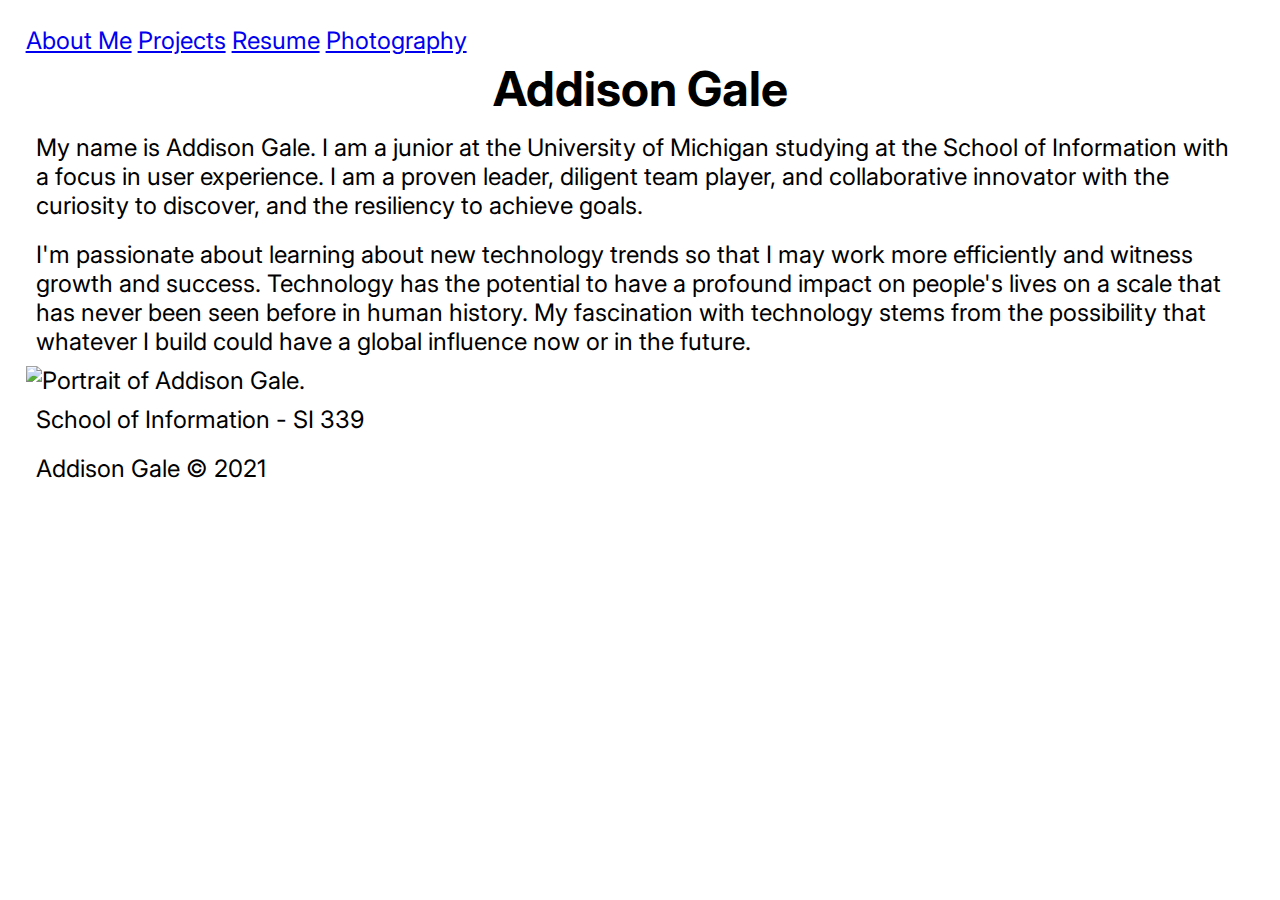
==== index.html @ 48768e91 "Add files via upload" ====
<!DOCTYPE html>
<html lang="en">
<head>
	<meta charset="UTF-8">
	<meta name="viewport" content="width=device-width, initial-scale=1.0">
	<link rel="icon" href="imgs/favicon.ico">
	<link rel="stylesheet" href="css/html5reset.css"> 
	<link rel="stylesheet" href="css/style.css">
	<link rel="stylesheet" href="https://fonts.googleapis.com/css2?family=Inter&display=swap">
	<title>About Me</title>
</head>
<body>
	<header>
		<nav>
			<ul>
				<li><a href = "index.html">About Me</a></li>
				<li><a href = "projects.html">Projects</a></li>
				<li><a href = "resume.html">Resume</a></li>
				<li><a href = "photography.html">Photography</a></li>
			</ul>
		</nav>

		<h1>Addison Gale</h1>

	</header>

	<main>
		<p>My name is Addison Gale. I am a junior at the University of Michigan studying at the School of Information with a focus in user experience. I am a proven leader, diligent team player, and collaborative innovator with the curiosity to discover, and the resiliency to achieve goals.</p>
		<p>I'm passionate about learning about new technology trends so that I may work more efficiently and witness growth and success. Technology has the potential to have a profound impact on people's lives on a scale that has never been seen before in human history. My fascination with technology stems from the possibility that whatever I build could have a global influence now or in the future.</p>
		<img src = "images/portrait.jpg" alt="Portrait of Addison Gale."/>
	</main>

	<footer>
		<p>School of Information - SI 339</p>
		<p>Addison Gale &copy; 2021</p>
	</footer>
</body>
</html>
---- css/style.css ----
body{
    font-family: 'Inter', 'Times New Roman';
    margin:1%;
	padding:1%;
	font-size:150%;
}

h1{
	font-size: 2em; 
	font-weight: bold;
	text-align: center;
	line-height: 1;
}

nav li{
	display: inline;
}


p, h1, h2 {
    padding: 10px;
}


a:visited{color:#0000FF}
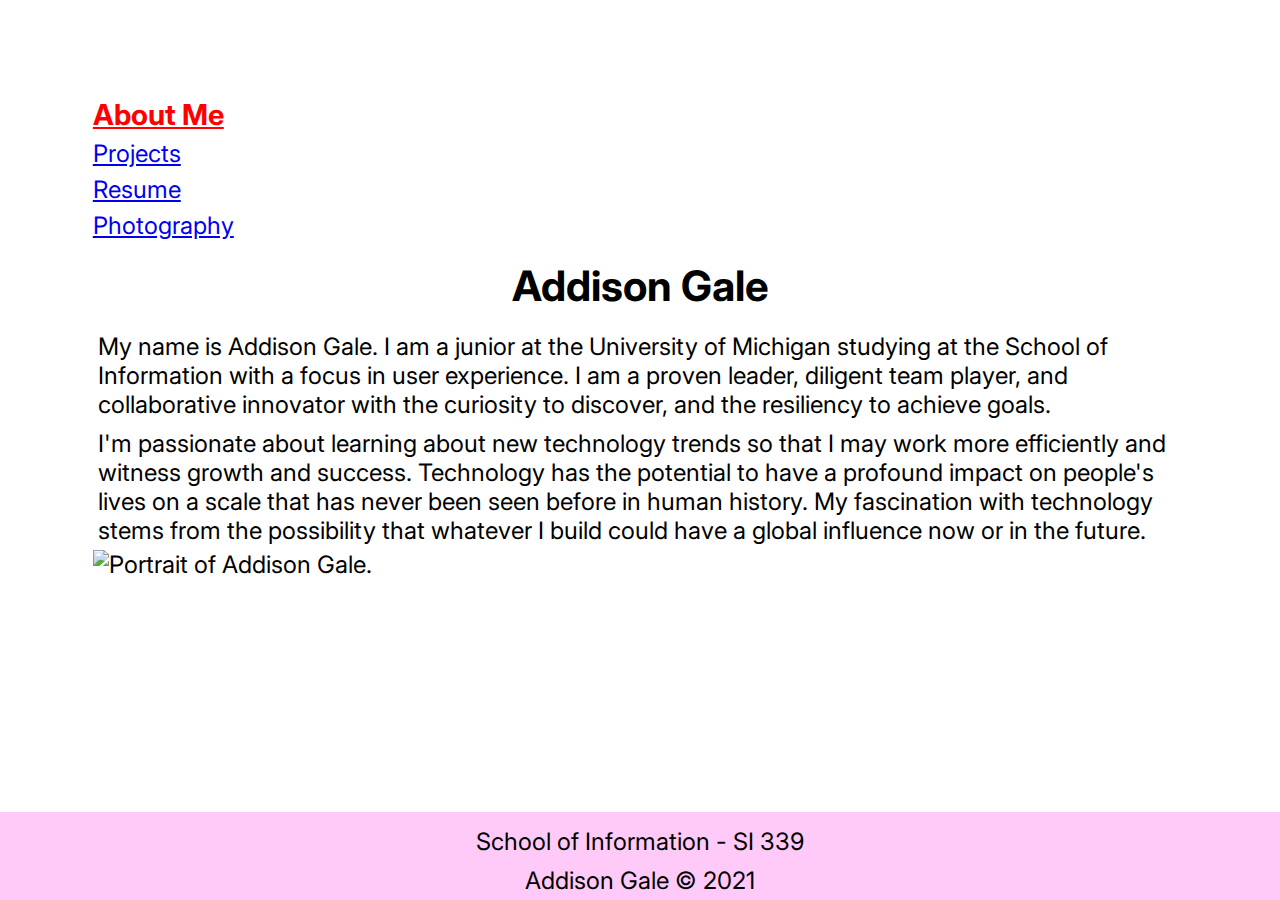
==== commit 546c75ae: "Add files via upload" ====
--- a/index.html
+++ b/index.html
@@ -3,17 +3,18 @@
 <head>
 	<meta charset="UTF-8">
 	<meta name="viewport" content="width=device-width, initial-scale=1.0">
-	<link rel="icon" href="imgs/favicon.ico">
+	<link rel="icon" type="image/png" href="images/favicon.ico">
 	<link rel="stylesheet" href="css/html5reset.css"> 
 	<link rel="stylesheet" href="css/style.css">
 	<link rel="stylesheet" href="https://fonts.googleapis.com/css2?family=Inter&display=swap">
 	<title>About Me</title>
 </head>
 <body>
+	<div class="skip"><a href="#main">Skip to Main Content</a></div>
 	<header>
 		<nav>
 			<ul>
-				<li><a href = "index.html">About Me</a></li>
+				<li><a class= "current" href ="index.html"> About Me</a></li>
 				<li><a href = "projects.html">Projects</a></li>
 				<li><a href = "resume.html">Resume</a></li>
 				<li><a href = "photography.html">Photography</a></li>
--- a/css/style.css
+++ b/css/style.css
@@ -1,26 +1,122 @@
 body{
-    font-family: 'Inter', 'Times New Roman';
-    margin:1%;
-	padding:1%;
+	font-family: 'Inter', 'Times New Roman';
+	padding: 1.5%;
+	margin: 5.75%;
 	font-size:150%;
 }
 
 h1{
-	font-size: 2em; 
+	font-size: 1.75em; 
 	font-weight: bold;
 	text-align: center;
-	line-height: 1;
+	line-height: 1.75;
+}
+
+h2{
+	font-weight: bold;
+	text-align: center;	
+}
+
+nav{
+	background-color: white;
 }
 
 nav li{
-	display: inline;
+	display: block;
 }
 
+nav li .current{
+	color: red;
+	font-weight: bold;
+	font-size: larger;
+}
 
 p, h1, h2 {
-    padding: 10px;
+    padding: 5px;
 }
 
+.skip a{
+	background: white;
+	left: 0;
+	padding: 6px;
+	-webkit-transition: top 1s ease-out;
+	transition: top 1s ease-out;
+	z-index: 1;
+	position: absolute;
+	top: -40px;
+  
+  }
+  
+  /* Requirement 3b code here*/
+  .skip a:focus{
+	position: absolute;
+	top: 0px;
+  }
 
-a:visited{color:#0000FF}
+.gallery{
+	display: grid;
+	grid-template-columns: 1fr;
+	grid-template-rows: auto;
+	grid-row-gap: 12px;
+}
 
+.sports_photos{
+	grid-column: 1 / -1;
+	grid-row: 1 span 1;
+	padding: 5px;
+}
+
+.portrait_photos{
+	grid-column: 1 / -1;
+	grid-row: 3 span 1;
+	padding: 5px;
+}
+
+h3{
+	font-weight: bold;
+	text-decoration: underline;
+	line-height: 2.5;
+}
+
+a:visited{color: black}
+
+ul li{
+	list-style-type: disc;
+	line-height: 1.5;
+}
+
+.hp p, .startup p, .photo p, .sally p, .salad p, .club p{
+	font-style: italic;
+}
+
+.hp h2, .startup h2, .photo h2, .sally h2, .salad h2{
+	text-align:left;
+	font-weight: bold;
+}
+
+.hp img, .startup img, .photo img, .sally img, .salad img{
+	margin: auto;
+}
+
+.projects h2{
+	font-weight: bold;
+	text-decoration: underline;
+	line-height: 2;
+}
+
+.projects img{
+	padding: 6px;
+}
+
+body > footer{
+	width:100%;
+	background-color: rgb(255, 202, 248);
+	padding-top: 10px;
+	min-height: 75px;
+	text-align:center;
+	color: black;
+	position: fixed;
+	margin: 0;
+	left: 0;
+	bottom: 0;
+}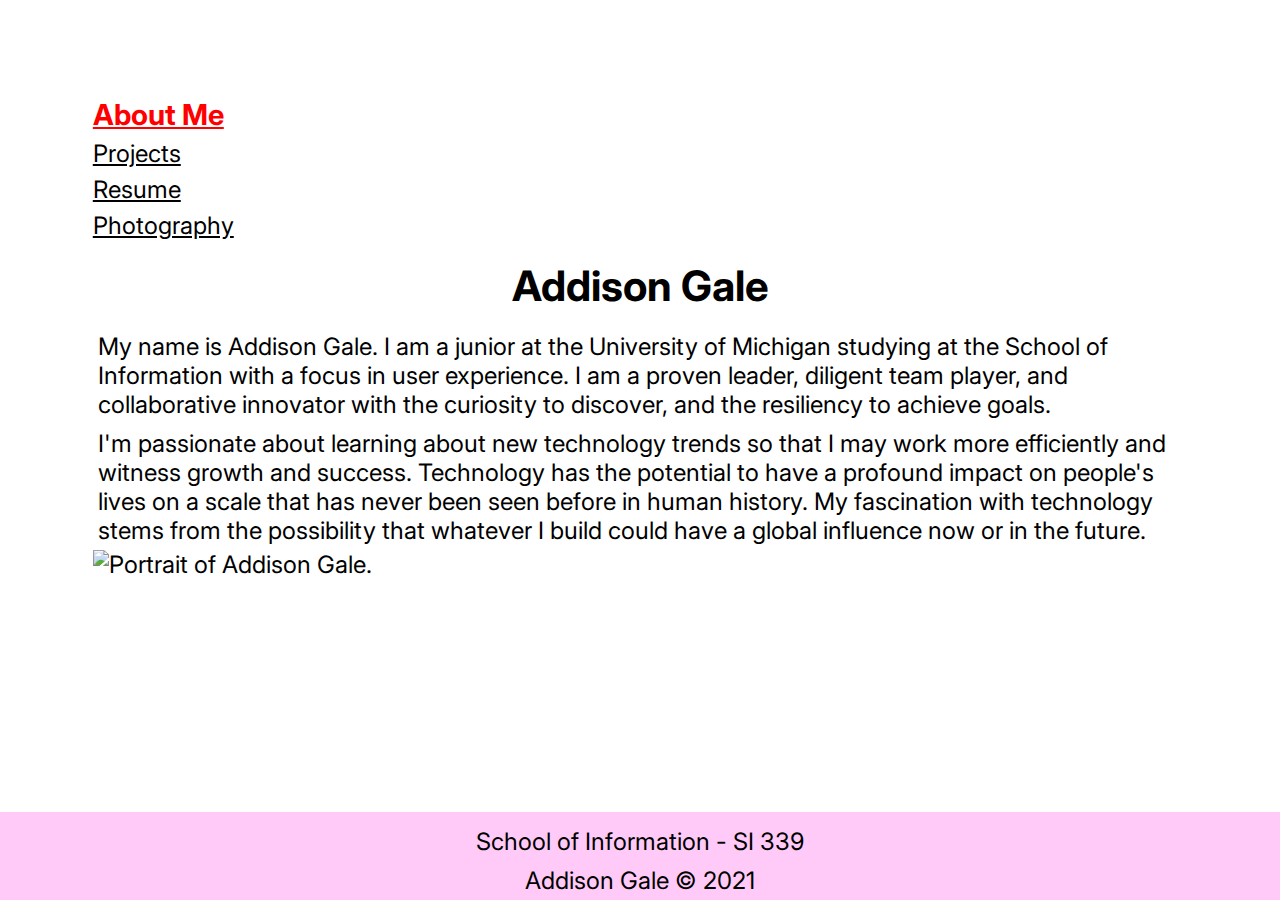
==== commit 707a21ec: "Add files via upload" ====
--- a/index.html
+++ b/index.html
@@ -11,7 +11,7 @@
 </head>
 <body>
 	<div class="skip"><a href="#main">Skip to Main Content</a></div>
-	<header>
+	<header id="main">
 		<nav>
 			<ul>
 				<li><a class= "current" href ="index.html"> About Me</a></li>
@@ -25,7 +25,7 @@
 
 	</header>
 
-	<main>
+	<main >
 		<p>My name is Addison Gale. I am a junior at the University of Michigan studying at the School of Information with a focus in user experience. I am a proven leader, diligent team player, and collaborative innovator with the curiosity to discover, and the resiliency to achieve goals.</p>
 		<p>I'm passionate about learning about new technology trends so that I may work more efficiently and witness growth and success. Technology has the potential to have a profound impact on people's lives on a scale that has never been seen before in human history. My fascination with technology stems from the possibility that whatever I build could have a global influence now or in the future.</p>
 		<img src = "images/portrait.jpg" alt="Portrait of Addison Gale."/>
--- a/css/style.css
+++ b/css/style.css
@@ -14,11 +14,17 @@
 
 h2{
 	font-weight: bold;
-	text-align: center;	
+	text-align: center;
+	text-decoration: underline;
+	line-height: 2.15;
 }
 
 nav{
 	background-color: white;
+}
+
+nav a{
+	color: black;
 }
 
 nav li{
@@ -47,7 +53,6 @@
   
   }
   
-  /* Requirement 3b code here*/
   .skip a:focus{
 	position: absolute;
 	top: 0px;
@@ -72,12 +77,6 @@
 	padding: 5px;
 }
 
-h3{
-	font-weight: bold;
-	text-decoration: underline;
-	line-height: 2.5;
-}
-
 a:visited{color: black}
 
 ul li{
@@ -85,18 +84,20 @@
 	line-height: 1.5;
 }
 
-.hp p, .startup p, .photo p, .sally p, .salad p, .club p{
+.hp p, .startup p, .photo p, .sally p, .salad p{
 	font-style: italic;
+	text-align: center;
 }
 
-.hp h2, .startup h2, .photo h2, .sally h2, .salad h2{
-	text-align:left;
+.hp h3, .startup h3, .photo h3, .sally h3, .salad h3{
+	text-align:center;
 	font-weight: bold;
 }
 
 .hp img, .startup img, .photo img, .sally img, .salad img{
 	margin: auto;
 }
+
 
 .projects h2{
 	font-weight: bold;
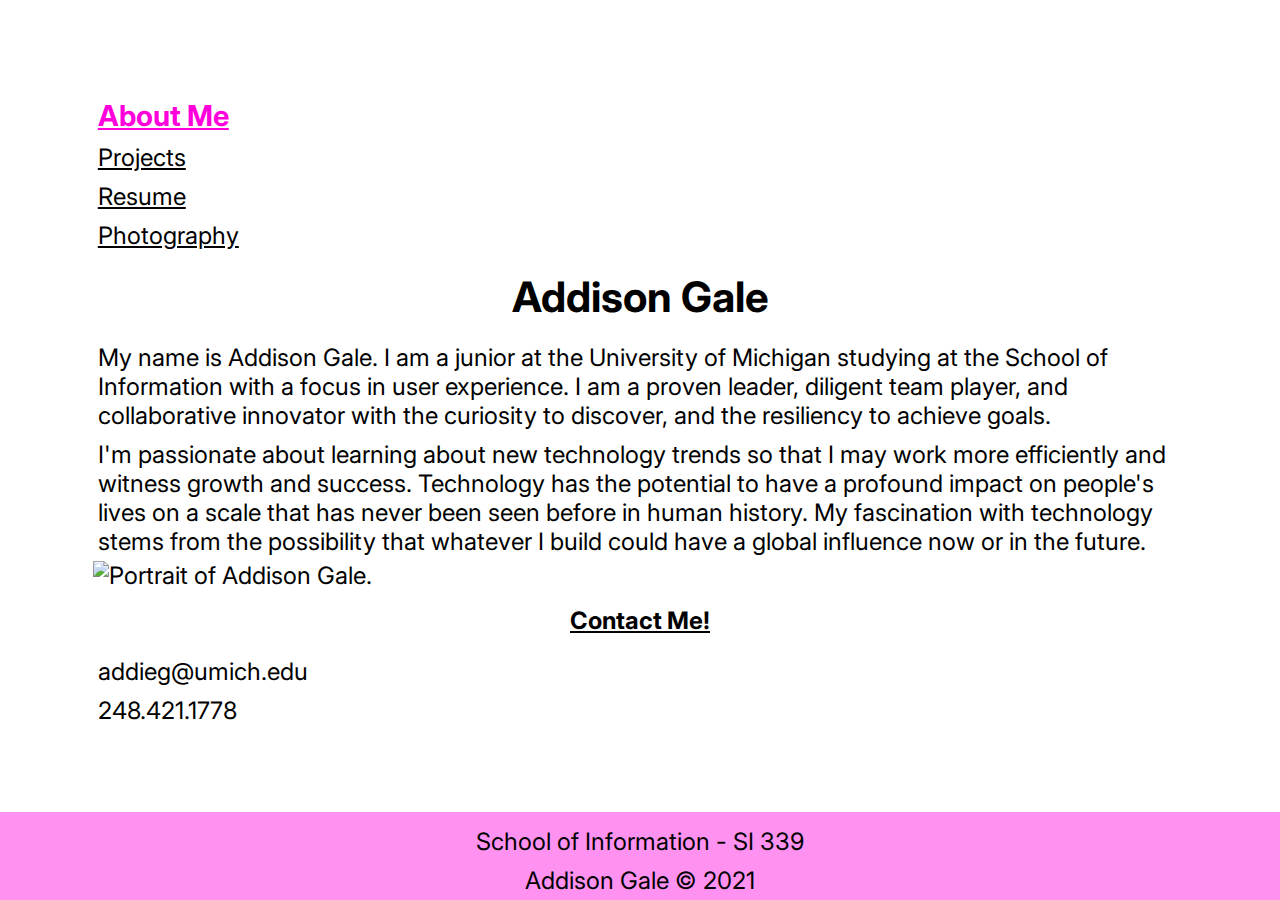
==== commit 6ff0bf52: "Add files via upload" ====
--- a/index.html
+++ b/index.html
@@ -29,6 +29,12 @@
 		<p>My name is Addison Gale. I am a junior at the University of Michigan studying at the School of Information with a focus in user experience. I am a proven leader, diligent team player, and collaborative innovator with the curiosity to discover, and the resiliency to achieve goals.</p>
 		<p>I'm passionate about learning about new technology trends so that I may work more efficiently and witness growth and success. Technology has the potential to have a profound impact on people's lives on a scale that has never been seen before in human history. My fascination with technology stems from the possibility that whatever I build could have a global influence now or in the future.</p>
 		<img src = "images/portrait.jpg" alt="Portrait of Addison Gale."/>
+
+		<div class="contact">
+			<h2>Contact Me!</h2>
+			<p>addieg@umich.edu</p>
+			<p>248.421.1778</p>
+		</div>
 	</main>
 
 	<footer>
--- a/css/style.css
+++ b/css/style.css
@@ -29,16 +29,21 @@
 
 nav li{
 	display: block;
+	padding: 5px;
 }
 
 nav li .current{
-	color: red;
+	color: rgb(255, 0, 221);
 	font-weight: bold;
 	font-size: larger;
 }
 
 p, h1, h2 {
-    padding: 5px;
+	padding: 5px;
+}
+
+.contact{
+	padding-bottom: 30px;
 }
 
 .skip a{
@@ -53,7 +58,7 @@
   
   }
   
-  .skip a:focus{
+.skip a:focus{
 	position: absolute;
 	top: 0px;
   }
@@ -79,9 +84,10 @@
 
 a:visited{color: black}
 
-ul li{
+main ul li{
 	list-style-type: disc;
 	line-height: 1.5;
+	padding: 5px;
 }
 
 .hp p, .startup p, .photo p, .sally p, .salad p{
@@ -89,15 +95,24 @@
 	text-align: center;
 }
 
-.hp h3, .startup h3, .photo h3, .sally h3, .salad h3{
-	text-align:center;
+.hp h3, .startup h3, .photo h3, .sally h3, .salad h3, .clubs p{
+	text-align: center;
 	font-weight: bold;
 }
 
-.hp img, .startup img, .photo img, .sally img, .salad img{
+.hp img, .startup img, .sally img, .salad img{
 	margin: auto;
 }
 
+.photo img{
+	margin: auto;
+	padding: 12px;
+}
+
+.projects h1{
+	font-size: 1.25em;
+	line-height: 1.5;
+}
 
 .projects h2{
 	font-weight: bold;
@@ -109,9 +124,14 @@
 	padding: 6px;
 }
 
+.professional p{
+	line-height: 1.5;
+	padding: 5px;
+}
+
 body > footer{
 	width:100%;
-	background-color: rgb(255, 202, 248);
+	background-color: rgb(255, 145, 240);
 	padding-top: 10px;
 	min-height: 75px;
 	text-align:center;
